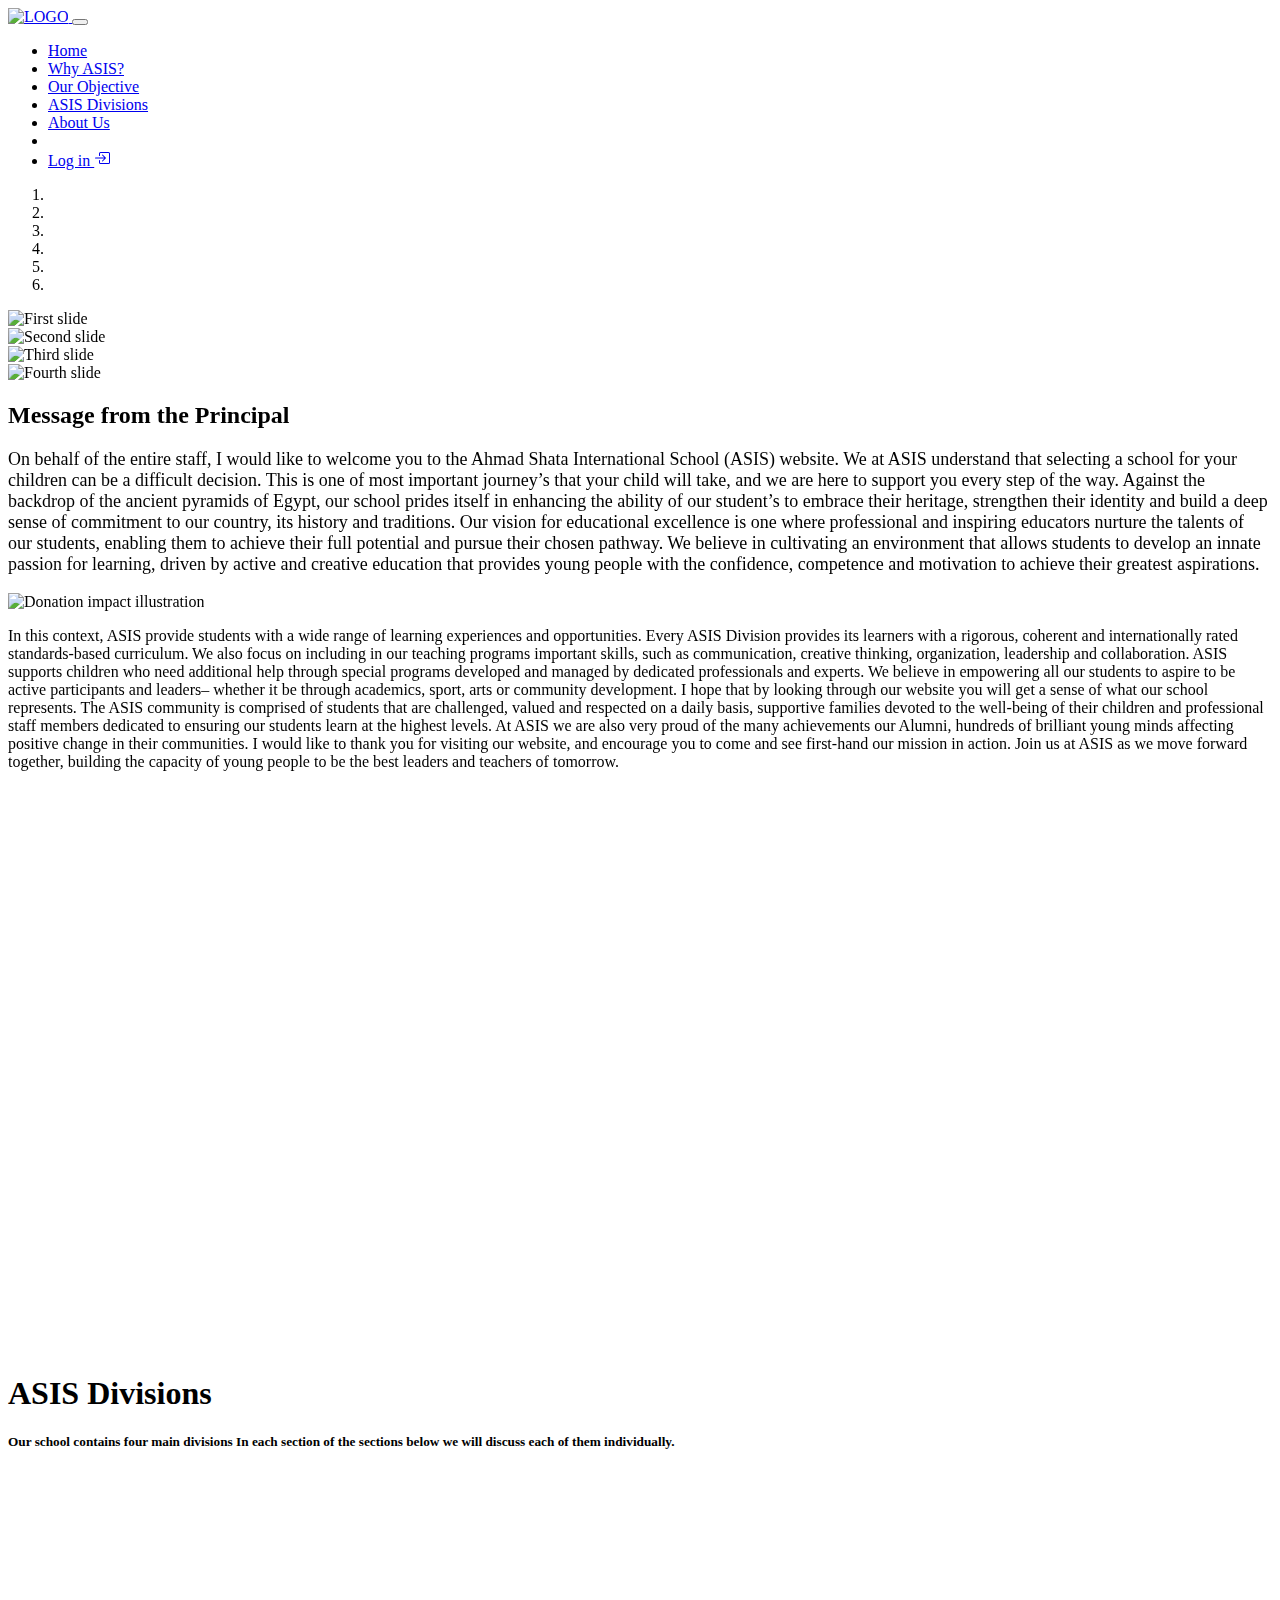
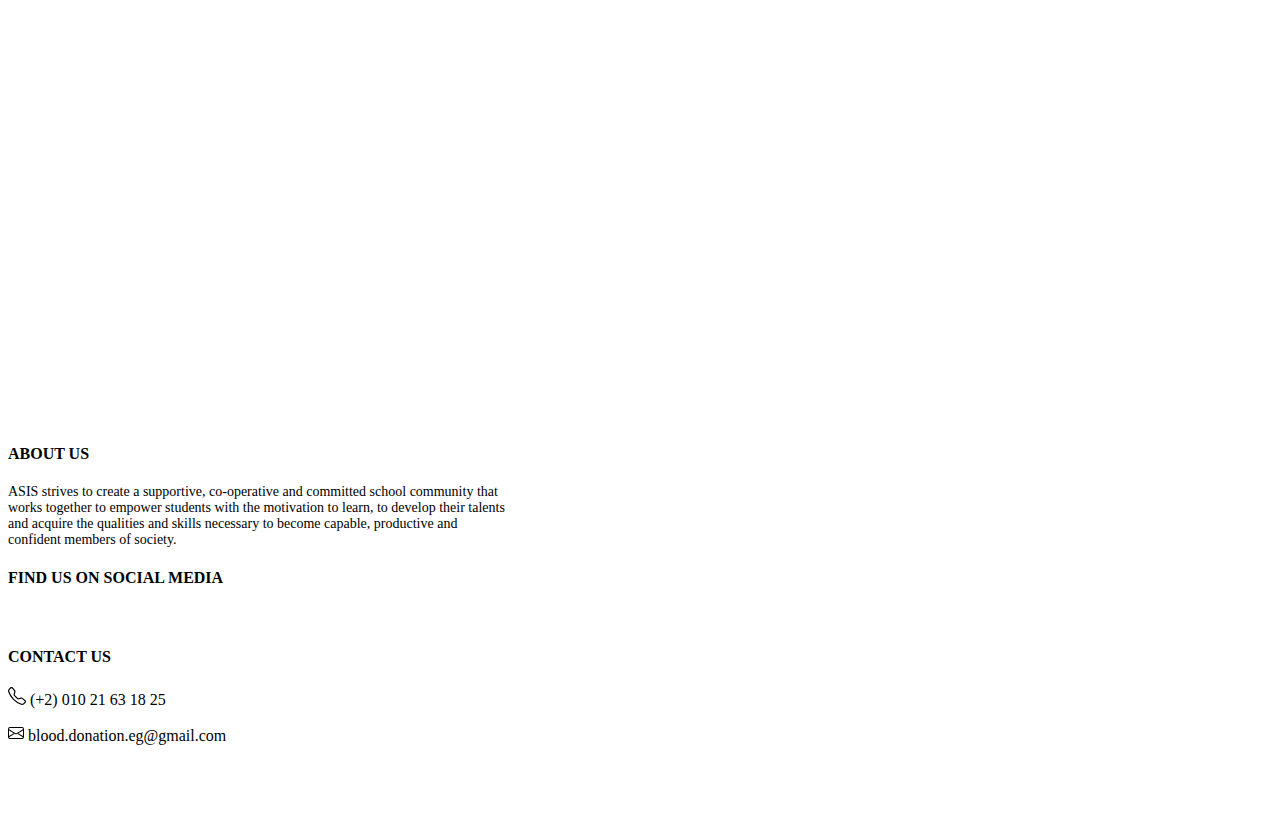
==== index.html @ b6ada8ba "3rd" ====
<!DOCTYPE html>
<html lang="en">
  <head>
    <meta charset="UTF-8" />
    <meta http-equiv="X-UA-Compatible" content="IE=edge" />
    <meta name="viewport" content="width=device-width, initial-scale=1.0" />
    <link
      href="https://cdn.jsdelivr.net/npm/bootstrap@5.0.2/dist/css/bootstrap.min.css"
      rel="stylesheet"
      integrity="sha384-EVSTQN3/azprG1Anm3QDgpJLIm9Nao0Yz1ztcQTwFspd3yD65VohhpuuCOmLASjC"
      crossorigin="anonymous"
    />
    <link rel="stylesheet" href="/CSS/Style.css" />
    <link rel="stylesheet" href="/CSS/cards.css">
	<link
      rel="icon"
      type="image/png"
      sizes="32x32"
      href="./Images/favicon.ico"
    />
    <link rel="stylesheet" href="https://unpkg.com/aos@next/dist/aos.css" />
    <title>ASIS</title>
  </head>
  <body>
    <!-- nav-bar -->
    <nav class="navbar navbar-expand-lg navbar-light bg-light nav" >
      <div class="container ps-lg-4 ms-lg-4">
        <a href="/index.html" class="navbar-brand">
          <img class="logo" src="./Images/School-LOGO.png" alt="LOGO" />
        </a>
        <!-- toggler -->
        <button
          class="navbar-toggler"
          type="button"
          data-bs-toggle="collapse"
          data-bs-target="#nav-menu"
        >
          <span class="navbar-toggler-icon"></span>
        </button>
        <!-- nav-list -->
        <div
          class="collapse navbar-collapse align-center justify-content-end"
          id="nav-menu"
        >
          <ul class="navbar-nav">
            <li class="nav-item">
              <a href="/index.html" class="nav-link">Home</a>
            </li>
            <li class="nav-item">
              <a href="#Why" class="nav-link">Why ASIS?</a>
            </li>
            <li class="nav-item">
              <a href="#Objective" class="nav-link"
              >Our Objective
            </a>
          </li>
            <li class="nav-item">
              <a href="#Divisions" class="nav-link">ASIS Divisions</a>
            </li>
          <li class="nav-item">
            <a href="#Footer" class="nav-link">About Us</a>
          </li>
            <li><div class="vl mt-2 d-none d-lg-block ms-1 me-1"></div></li>
            <li class="nav-item">
              <a href="#recipient" class="nav-link">Log in <svg xmlns="http://www.w3.org/2000/svg" width="16" height="16" fill="currentColor" class="bi bi-box-arrow-in-right" viewBox="0 0 16 16">
                <path fill-rule="evenodd" d="M6 3.5a.5.5 0 0 1 .5-.5h8a.5.5 0 0 1 .5.5v9a.5.5 0 0 1-.5.5h-8a.5.5 0 0 1-.5-.5v-2a.5.5 0 0 0-1 0v2A1.5 1.5 0 0 0 6.5 14h8a1.5 1.5 0 0 0 1.5-1.5v-9A1.5 1.5 0 0 0 14.5 2h-8A1.5 1.5 0 0 0 5 3.5v2a.5.5 0 0 0 1 0v-2z"/>
                <path fill-rule="evenodd" d="M11.854 8.354a.5.5 0 0 0 0-.708l-3-3a.5.5 0 1 0-.708.708L10.293 7.5H1.5a.5.5 0 0 0 0 1h8.793l-2.147 2.146a.5.5 0 0 0 .708.708l3-3z"/>
              </svg></a>
            </li>
          </ul>
        </div>
      </div>
    </nav>
    <!-- carousel -->
    <div class="carousel" data-aos-once="false" data-aos="slide-up" data-aos-duration="2000">
      <section id="home" class="">
        <div
          id="carouselExampleIndicators"
          class="carousel slide"
          data-ride="carousel"
          data-interval="3000"
        >
          <ol class="carousel-indicators">
            <li
              data-target="#carouselExampleIndicators"
              data-slide-to="0"
              class="active"
            ></li>
            <li data-target="#carouselExampleIndicators" data-slide-to="1"></li>
            <li data-target="#carouselExampleIndicators" data-slide-to="2"></li>
            <li data-target="#carouselExampleIndicators" data-slide-to="3"></li>
            <li data-target="#carouselExampleIndicators" data-slide-to="4"></li>
            <li data-target="#carouselExampleIndicators" data-slide-to="5"></li>
          </ol>
          <div class="carousel-inner">
            <div class="carousel-item active">
              <img
                class="d-block w-100"
                src="/Images/Carousel1.jpg"
                alt="First slide"
              />
            </div>
            <div class="carousel-item">
              <img
                class="d-block w-100"
                src="/Images/Carousel2.jpg"
                alt="Second slide"
              />
            </div>
            <div class="carousel-item">
              <img
                class="d-block w-100"
                src="/Images/Carousel3.jpg"
                alt="Third slide"
              />
            </div>
            <div class="carousel-item">
              <img
                class="d-block w-100"
                src="/Images/Carousel4.jpg"
                alt="Fourth slide"
              />
            </div>
          </div>
          <a
            class="carousel-control-prev"
            href="#carouselExampleIndicators"
            role="button"
            data-slide="prev"
          >
            <span class="carousel-control-prev-icon" aria-hidden="true"></span>
            <span class="sr-only"></span>
          </a>
          <a
            class="carousel-control-next"
            href="#carouselExampleIndicators"
            role="button"
            data-slide="next"
          >
            <span class="carousel-control-next-icon" aria-hidden="true"></span>
            <span class="sr-only"></span>
          </a>
        </div>
      </section>
    </div>
    <!-- Message section  -->
    <section
      id="Message"
      class="text-dark text-center text-sm-start"
    >
      <!-- text -->
      <div class="d-flex justify-content-between ms-5 py-5">
        <div class="mx-3" data-aos="fade-right" data-aos-once="false" data-aos-duration="2000">
          <h2 class="fw-bold mt-3 display-6">
            Message from the Principal
          </h2>

          <p class="mt-5 pt-5" style="font-size: 18px;">On behalf of the entire staff, I would like to welcome you to the Ahmad Shata International School (ASIS) website.
            We at ASIS understand that selecting a school for your children can be a difficult decision. This is one of most important journey’s that your child will take, and we are here to support you every step of the way.
            Against the backdrop of the ancient pyramids of Egypt, our school prides itself in enhancing the ability of our student’s to embrace their heritage, strengthen their identity and build a deep sense of commitment to our country, its history and traditions.
            Our vision for educational excellence is one where professional and inspiring educators nurture the talents of our students, enabling them to achieve their full potential and pursue their chosen pathway.
            We believe in cultivating an environment that allows students to develop an innate passion for learning, driven by active and creative education that provides young people with the confidence, competence and motivation to achieve their greatest aspirations.</p>
      
          </div>
        <!-- image -->
        <div  data-aos="fade-left" data-aos-once="false" data-aos-duration="2000" class="me-5">
        <img
          class="mx-5 mt-1 d-none d-lg-inline img-fluid pe-5"
          src="/Images/Shata.JPG"
          alt="Donation impact illustration"
        />
        </div>
      </div>
      <div class="px-5" data-aos="fade-left" data-aos-once="false" data-aos-duration="2000" class="me-5">
        <p>In this context, ASIS provide students with a wide range of learning experiences and opportunities. Every ASIS Division provides its learners with a rigorous, coherent and internationally rated standards-based curriculum. We also focus on including in our teaching programs important skills, such as communication, creative thinking, organization, leadership and collaboration.
          ASIS supports children who need additional help through special programs developed and managed by dedicated professionals and experts. We believe in empowering all our students to aspire to be active participants and leaders– whether it be through academics, sport, arts or community development.
          I hope that by looking through our website you will get a sense of what our school represents. The ASIS community is comprised of students that are challenged, valued and respected on a daily basis, supportive families devoted to the well-being of their children and professional staff members dedicated to ensuring our students learn at the highest levels. At ASIS we are also very proud of the many achievements our Alumni, hundreds of brilliant young minds affecting positive change in their communities.
          I would like to thank you for visiting our website, and encourage you to come and see first-hand our mission in action.
          Join us at ASIS as we move forward together, building the capacity of young people to be the best leaders and teachers of tomorrow.</p>
            
      </div>
    </section>
    <!-- Why-section -->
    <section
      id="Why"
      class="text-dark text-center text-sm-start"
    >
    <img class="img-fluid wave" src="./Images/wave3.png" alt="">
      <!-- text -->
      <div class="d-flex justify-content-between ms-5 py-5">
        <div class="mx-3" data-aos="fade-right" data-aos-once="false" data-aos-duration="2000">
          <h2 class="fw-bold mt-3 display-6">
           Why <span class="text-warning">ASIS</span>?
          </h2>

          <p class="mt-5">Ahmad Shata International School is dedicated to developing the full potential of every student. It creates and maintains a positive atmosphere, which enables each student to achieve maximum learning capabilities.

            ASIS provides students with strong academic programs, based on internationally renowned and accredited curriculums and administrated through innovative and participatory teaching methodologies. The school aims to sustain a positive school culture, where students receive the respect and support they require to develop their skills and enable optimal growth in competence, confidence, and motivation. In addition, we work to ensure a clean, safe and welcoming environment for our students, as well as promote an atmosphere of inclusion, tolerance and mutual respect.
            
            ASIS prides itself on being driven by a faculty of caring and hardworking teachers and staff members that work to nurture the development of students and lead them on the road towards academic achievement.
          </div>
        <!-- image -->
        <div  data-aos="fade-left" data-aos-once="false" data-aos-duration="2000" class="">
        <img
          class=" mt-1 d-none d-lg-inline "
          style="width: 350px;"
          src="./Images/logo.png"
          alt="ASIS-LOGO"
        />
        </div>
      </div>
    </section>
    <!-- Objective section -->
    <section id="Objective" class="loc text-dark text-center text-sm-start">
      <img class="img-fluid wave" src="/Images/wave3.png" alt="">
      <!-- text -->
      <div class="d-flex justify-content-between ms-5 py-5">
        <div class="mx-3" data-aos-once="false" data-aos="fade-right" data-aos-duration="2000">
          <h2 class="fw-bold mt-5 pt-4 display-6"><span class="text-warning">ASIS</span> objective</h2>

          <h4 class="my-4">
            To educate and develop students to meet the needs of our societies through:
          </h4>
            <ul>
              <li>Attainment of knowledge and personal development.</li>
              <li>Learning to work and live with others.</li>
              <li>Developing strong communication skills.</li>
              <li>Acquiring positive study habits, a genuine appreciation for learning and the ability and skill to use their time wisely.</li>
              <li>Instilling the concept that education is a continuous process.</li>
              <li>Developing an appreciation for art, music and drama.</li>
              <li>Providing the opportunity to participate in various sports, which develop the body as well as the mind.</li>
              <li>Encouraging the development of a positive attitude.</li>
              <li>Instilling a deep sense of commitment to our country, its history, culture and heritage.</li>
            </ul>
        
        </div>
        <!-- image -->
        <div data-aos="fade-left" data-aos-once="false" data-aos-duration="2000" class="mx-0 my-0">
        <img
          style="width: 400px; height: 400px"
          class="mx-5 mt-1 d-none d-lg-inline"
          src="/Images/objective.png"
          alt=" objective illustration"
        />
        </div>
      </div>
    </section>
    <!--Divisions section  -->
    <section class="learn  text-dark" id="Divisions">
      <img src="/Images/Tutor.png" alt="" class="img-fluid">
      <h1 class="pt-5 pb-3 text-dark ps-5"><span class="text-warning">ASIS</span> Divisions</h1>
      <h5 class="text-dark ps-5 pe-5 me-5">
       Our school contains four main divisions In each section of the sections below we will discuss each of them individually.
      </h3>
      
           <!-- Cards -->
      <!-- 1st row -->
      <div class="ms-5 me-5 ps-2 pe-2 text-dark" data-aos="flip-up"  data-aos-once="false" data-aos-duration="2000">
        <div class="row py-5 justify-content-between">
          <!-- Egypt -->
          <div class="ui-card">
            <img src="/Images/Egypt.png"  class="img-fluid mt-4"/>
            <div class="description">
              <h3> <span class="text-danger">National</span> Division</h3>
              <p>
                The National Division was established in 1985 under the authorization of Egyptian Ministry of Education
              </p>
              <a
                      class="btn btnc btn-lg text-dark lead"
                      href="#"
                    >
                      <svg
                        xmlns="http://www.w3.org/2000/svg"
                        width="16"
                        height="16"
                        fill="currentColor"
                        class="bi bi-chevron-double-right"
                        viewBox="0 0 16 16"
                      >
                        <path
                          fill-rule="evenodd"
                          d="M3.646 1.646a.5.5 0 0 1 .708 0l6 6a.5.5 0 0 1 0 .708l-6 6a.5.5 0 0 1-.708-.708L9.293 8 3.646 2.354a.5.5 0 0 1 0-.708z"
                        />
                        <path
                          fill-rule="evenodd"
                          d="M7.646 1.646a.5.5 0 0 1 .708 0l6 6a.5.5 0 0 1 0 .708l-6 6a.5.5 0 0 1-.708-.708L13.293 8 7.646 2.354a.5.5 0 0 1 0-.708z"
                        />
                      </svg>
                      Explore Division
                    </a>
            </div>
          </div>
          <!-- USA -->
          <div class="ui-card ">
            <img src="/Images/USA.png" class="img-fluid mt-4" />
            <div class="description">
              <h3>  <span class="text-danger">American</span> Division</h3>
              <p>The American division was established in 1999 under the authorization of Cognia previously (AdvanceED)</p>
              <a
                      class="btn btnc btn-lg text-dark"
                      href="#"
                    >
                      <svg
                        xmlns="http://www.w3.org/2000/svg"
                        width="16"
                        height="16"
                        fill="currentColor"
                        class="bi bi-chevron-double-right"
                        viewBox="0 0 16 16"
                      >
                        <path
                          fill-rule="evenodd"
                          d="M3.646 1.646a.5.5 0 0 1 .708 0l6 6a.5.5 0 0 1 0 .708l-6 6a.5.5 0 0 1-.708-.708L9.293 8 3.646 2.354a.5.5 0 0 1 0-.708z"
                        />
                        <path
                          fill-rule="evenodd"
                          d="M7.646 1.646a.5.5 0 0 1 .708 0l6 6a.5.5 0 0 1 0 .708l-6 6a.5.5 0 0 1-.708-.708L13.293 8 7.646 2.354a.5.5 0 0 1 0-.708z"
                        />
                      </svg>
                      Explore Division
                    </a>
            </div>
          </div>
          <!-- British -->
          <div class="ui-card">
            <img src="/Images/UK.png"  class="img-fluid mt-4"/>
            <div class="description">
              <h3>   <span class="text-danger">British</span> Division</h3>
              <p>
                The British division was established in 2007 under the authorization of Cambridge, edexcel and Oxford.
              
            </p>
              <a
                      class="btn btnc btn-lg text-dark"
                      href="#"
                    >
                      <svg
                        xmlns="http://www.w3.org/2000/svg"
                        width="16"
                        height="16"
                        fill="currentColor"
                        class="bi bi-chevron-double-right"
                        viewBox="0 0 16 16"
                      >
                        <path
                          fill-rule="evenodd"
                          d="M3.646 1.646a.5.5 0 0 1 .708 0l6 6a.5.5 0 0 1 0 .708l-6 6a.5.5 0 0 1-.708-.708L9.293 8 3.646 2.354a.5.5 0 0 1 0-.708z"
                        />
                        <path
                          fill-rule="evenodd"
                          d="M7.646 1.646a.5.5 0 0 1 .708 0l6 6a.5.5 0 0 1 0 .708l-6 6a.5.5 0 0 1-.708-.708L13.293 8 7.646 2.354a.5.5 0 0 1 0-.708z"
                        />
                      </svg>
                      Explore Division
                    </a>
            </div>
          </div>
          <!-- French -->
          <div class="ui-card">
            <img src="/Images/France.png" class="img-fluid mt-4" />
            <div class="description">
              <h3>   <span class="text-danger">French</span> Division</h3>
              <p>
                The French Division (lycee Francais) was Established in 2002 under the authorization of La Mission Laique
            </p>
              <a
                      class="btn btnc btn-lg text-dark"
                      href="#"
                    >
                      <svg
                        xmlns="http://www.w3.org/2000/svg"
                        width="16"
                        height="16"
                        fill="currentColor"
                        class="bi bi-chevron-double-right"
                        viewBox="0 0 16 16"
                      >
                        <path
                          fill-rule="evenodd"
                          d="M3.646 1.646a.5.5 0 0 1 .708 0l6 6a.5.5 0 0 1 0 .708l-6 6a.5.5 0 0 1-.708-.708L9.293 8 3.646 2.354a.5.5 0 0 1 0-.708z"
                        />
                        <path
                          fill-rule="evenodd"
                          d="M7.646 1.646a.5.5 0 0 1 .708 0l6 6a.5.5 0 0 1 0 .708l-6 6a.5.5 0 0 1-.708-.708L13.293 8 7.646 2.354a.5.5 0 0 1 0-.708z"
                        />
                      </svg>
                      Explore Division
                    </a>
            </div>
          </div>
        </div>
      </div>
    </section>
   
    <!-- Footer -->
    <footer class="pb-5 text-light bg-dark text-center position-relative" id="Footer">
      <img class="wave img-fluid" src="/Images/wave3.png" alt="">
        
        <div class="container ms-1 ps-1">
          <div class="row">
            <!-- About us -->
            <div class="col-3  ms-5 pe-5 pt-5 text-start border-right" style="width: 500px;">
              <h4 class=" pb-3 lead">ABOUT US</h4>
              <p style="font-size: 14px;"><span class="fw-bold text-warning">ASIS</span> strives to create a supportive, co-operative and committed school community that works together to empower students with the motivation to learn, to develop their talents and acquire the qualities and skills necessary to become capable, productive and confident members of society.  
    </p>
            </div>
            <!-- Find us -->
           <div class="col-3 social-icons border-right pt-5 px-3 mx-3">
            <h4 class="lead pb-3 ">FIND US ON SOCIAL MEDIA</h4>
            <a href="#"><img src="/Images/facebook.png" alt=""></a>
            <a href="#"><img src="/Images/instagram.png" alt=""></a>
            <a href="#"><img src="/Images//linkedin.png" alt=""></a>
            <a href="#"><img src="/Images/whatsapp.png" alt=""></a>
           </div>
           <!-- Contact us -->
           <div class="col-3 pt-5 me-1 ms-1 pe-1 ps-1">
             <h4 class="lead pb-3">CONTACT US</h4>
             <p class=""> <svg xmlns="http://www.w3.org/2000/svg" width="18" height="18" fill="currentColor" class="bi bi-telephone" viewBox="0 0 16 16">
              <path d="M3.654 1.328a.678.678 0 0 0-1.015-.063L1.605 2.3c-.483.484-.661 1.169-.45 1.77a17.568 17.568 0 0 0 4.168 6.608 17.569 17.569 0 0 0 6.608 4.168c.601.211 1.286.033 1.77-.45l1.034-1.034a.678.678 0 0 0-.063-1.015l-2.307-1.794a.678.678 0 0 0-.58-.122l-2.19.547a1.745 1.745 0 0 1-1.657-.459L5.482 8.062a1.745 1.745 0 0 1-.46-1.657l.548-2.19a.678.678 0 0 0-.122-.58L3.654 1.328zM1.884.511a1.745 1.745 0 0 1 2.612.163L6.29 2.98c.329.423.445.974.315 1.494l-.547 2.19a.678.678 0 0 0 .178.643l2.457 2.457a.678.678 0 0 0 .644.178l2.189-.547a1.745 1.745 0 0 1 1.494.315l2.306 1.794c.829.645.905 1.87.163 2.611l-1.034 1.034c-.74.74-1.846 1.065-2.877.702a18.634 18.634 0 0 1-7.01-4.42 18.634 18.634 0 0 1-4.42-7.009c-.362-1.03-.037-2.137.703-2.877L1.885.511z"/>
            </svg> <span class="ps-2">(+2) 010 21 63 18 25</span></p>
            <p class="ps-5 ms-4"><svg xmlns="http://www.w3.org/2000/svg" width="16" height="16" fill="currentColor" class="bi bi-envelope" viewBox="0 0 16 16">
              <path d="M0 4a2 2 0 0 1 2-2h12a2 2 0 0 1 2 2v8a2 2 0 0 1-2 2H2a2 2 0 0 1-2-2V4Zm2-1a1 1 0 0 0-1 1v.217l7 4.2 7-4.2V4a1 1 0 0 0-1-1H2Zm13 2.383-4.708 2.825L15 11.105V5.383Zm-.034 6.876-5.64-3.471L8 9.583l-1.326-.795-5.64 3.47A1 1 0 0 0 2 13h12a1 1 0 0 0 .966-.741ZM1 11.105l4.708-2.897L1 5.383v5.722Z"/>
            </svg> <span class="ps-2">blood.donation.eg@gmail.com</span></p>
           </div>
          </div>
        </div>

        <a href="#" class="position-absolute top-0 end-0 p-5">
          <svg
            xmlns="http://www.w3.org/2000/svg"
            width="40"
            height="40"
            fill="white"
            class="bi bi-arrow-up-circle h1"
            viewBox="0 0 16 16"
          >
            <path
              fill-rule="evenodd"
              d="M1 8a7 7 0 1 0 14 0A7 7 0 0 0 1 8zm15 0A8 8 0 1 1 0 8a8 8 0 0 1 16 0zm-7.5 3.5a.5.5 0 0 1-1 0V5.707L5.354 7.854a.5.5 0 1 1-.708-.708l3-3a.5.5 0 0 1 .708 0l3 3a.5.5 0 0 1-.708.708L8.5 5.707V11.5z"
            />
          </svg>
        </a>
      </div>
    </footer>
    <script
      src="https://cdn.jsdelivr.net/npm/bootstrap@5.0.2/dist/js/bootstrap.bundle.min.js"
      integrity="sha384-MrcW6ZMFYlzcLA8Nl+NtUVF0sA7MsXsP1UyJoMp4YLEuNSfAP+JcXn/tWtIaxVXM"
      crossorigin="anonymous"
    ></script>
    <script
      src="https://code.jquery.com/jquery-3.2.1.slim.min.js"
      integrity="sha384-KJ3o2DKtIkvYIK3UENzmM7KCkRr/rE9/Qpg6aAZGJwFDMVNA/GpGFF93hXpG5KkN"
      crossorigin="anonymous"
    ></script>
    <script
      src="https://cdnjs.cloudflare.com/ajax/libs/popper.js/1.12.9/umd/popper.min.js"
      integrity="sha384-ApNbgh9B+Y1QKtv3Rn7W3mgPxhU9K/ScQsAP7hUibX39j7fakFPskvXusvfa0b4Q"
      crossorigin="anonymous"
    ></script>
    <script
      src="https://maxcdn.bootstrapcdn.com/bootstrap/4.0.0/js/bootstrap.min.js"
      integrity="sha384-JZR6Spejh4U02d8jOt6vLEHfe/JQGiRRSQQxSfFWpi1MquVdAyjUar5+76PVCmYl"
      crossorigin="anonymous"
    ></script>
    <script src="https://unpkg.com/aos@next/dist/aos.js"></script>
    <script>
      AOS.init();
    </script>
  </body>
</html>
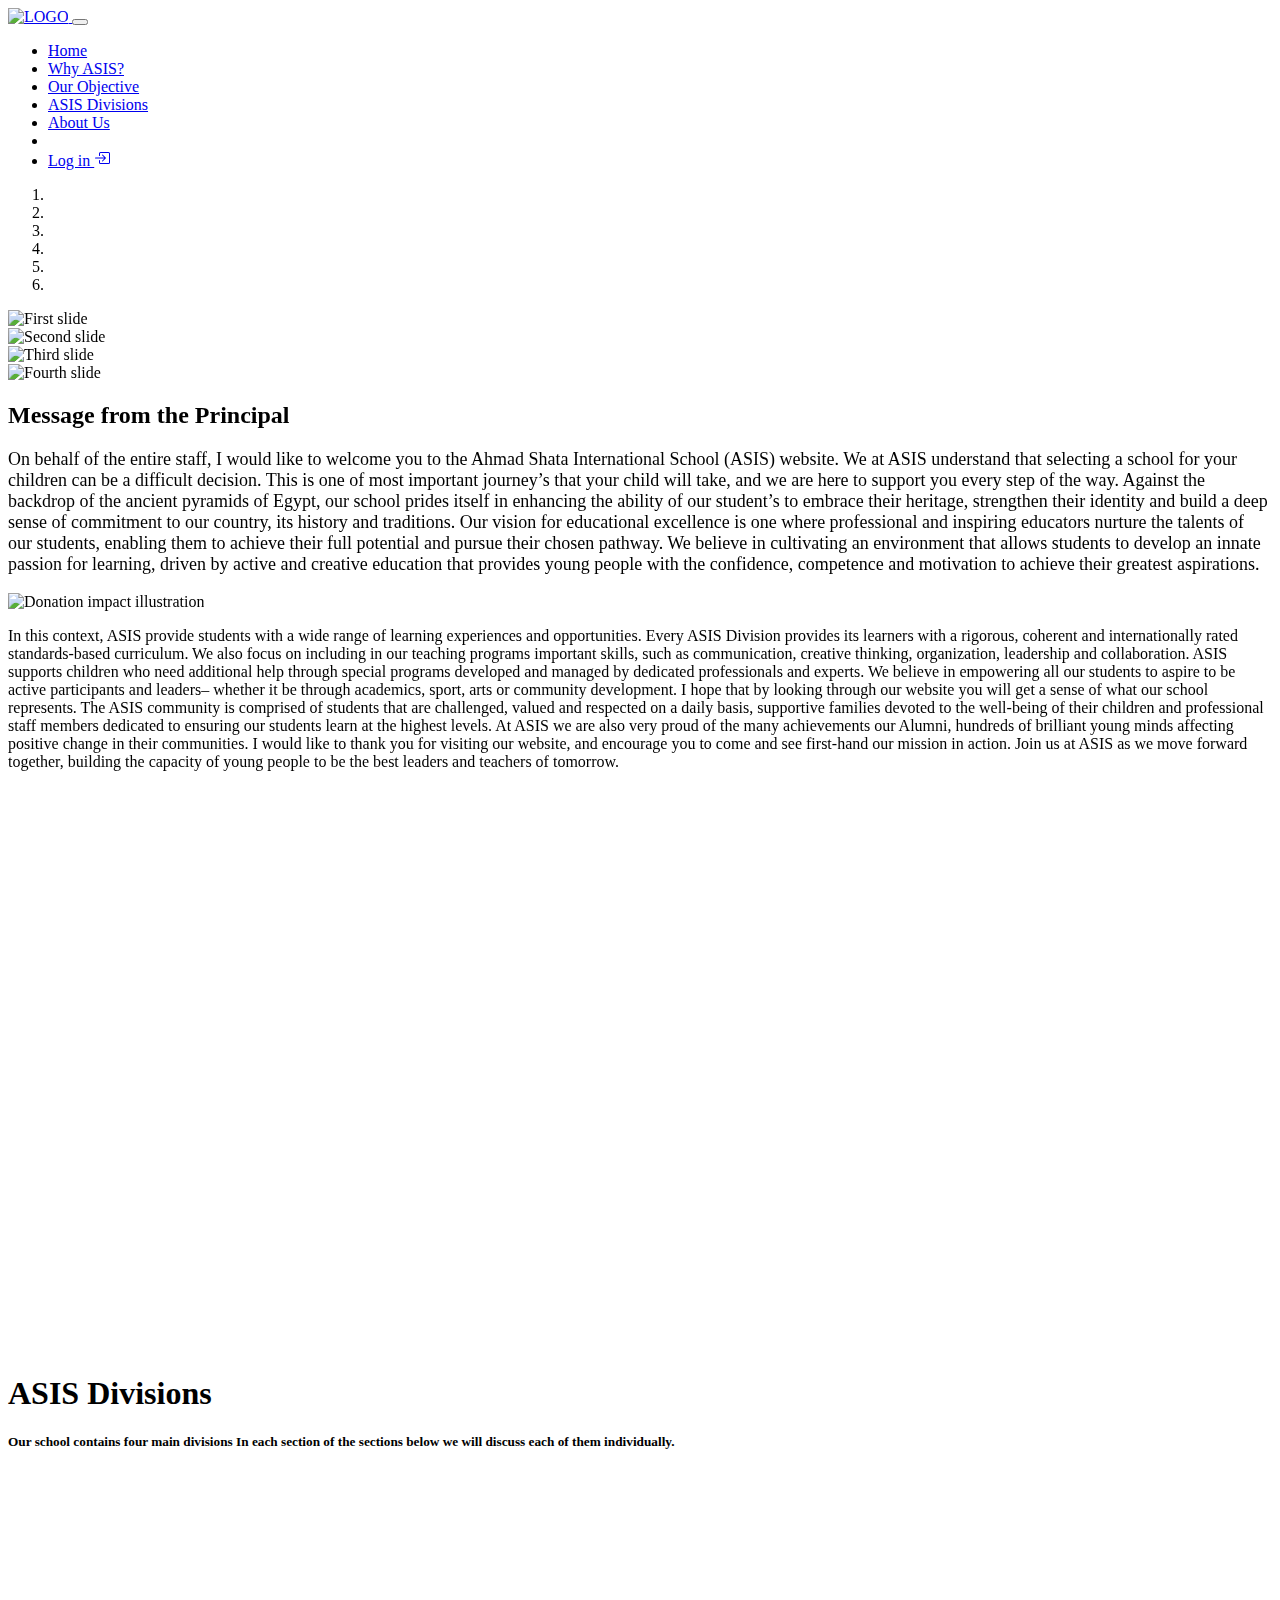
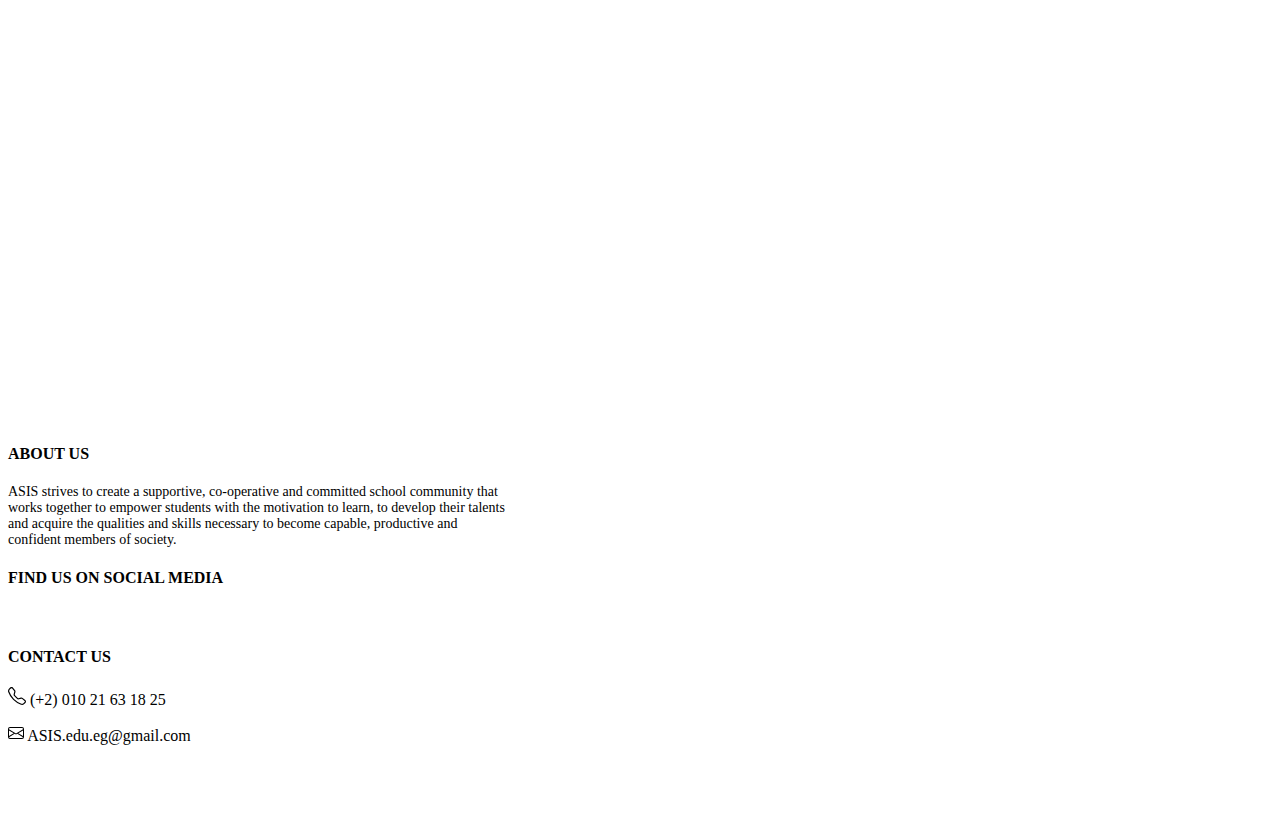
==== commit e9a235c2: "finallly" ====
--- a/index.html
+++ b/index.html
@@ -10,8 +10,8 @@
       integrity="sha384-EVSTQN3/azprG1Anm3QDgpJLIm9Nao0Yz1ztcQTwFspd3yD65VohhpuuCOmLASjC"
       crossorigin="anonymous"
     />
-    <link rel="stylesheet" href="/CSS/Style.css" />
-    <link rel="stylesheet" href="/CSS/cards.css">
+    <link rel="stylesheet" href="./CSS/Style.css" />
+    <link rel="stylesheet" href="./CSS/cards.css">
 	<link
       rel="icon"
       type="image/png"
@@ -25,7 +25,7 @@
     <!-- nav-bar -->
     <nav class="navbar navbar-expand-lg navbar-light bg-light nav" >
       <div class="container ps-lg-4 ms-lg-4">
-        <a href="/index.html" class="navbar-brand">
+        <a href="./index.html" class="navbar-brand">
           <img class="logo" src="./Images/School-LOGO.png" alt="LOGO" />
         </a>
         <!-- toggler -->
@@ -44,7 +44,7 @@
         >
           <ul class="navbar-nav">
             <li class="nav-item">
-              <a href="/index.html" class="nav-link">Home</a>
+              <a href="./index.html" class="nav-link">Home</a>
             </li>
             <li class="nav-item">
               <a href="#Why" class="nav-link">Why ASIS?</a>
@@ -62,7 +62,7 @@
           </li>
             <li><div class="vl mt-2 d-none d-lg-block ms-1 me-1"></div></li>
             <li class="nav-item">
-              <a href="#recipient" class="nav-link">Log in <svg xmlns="http://www.w3.org/2000/svg" width="16" height="16" fill="currentColor" class="bi bi-box-arrow-in-right" viewBox="0 0 16 16">
+              <a href="./Sign_in.html" class="nav-link">Log in <svg xmlns="http://www.w3.org/2000/svg" width="16" height="16" fill="currentColor" class="bi bi-box-arrow-in-right" viewBox="0 0 16 16">
                 <path fill-rule="evenodd" d="M6 3.5a.5.5 0 0 1 .5-.5h8a.5.5 0 0 1 .5.5v9a.5.5 0 0 1-.5.5h-8a.5.5 0 0 1-.5-.5v-2a.5.5 0 0 0-1 0v2A1.5 1.5 0 0 0 6.5 14h8a1.5 1.5 0 0 0 1.5-1.5v-9A1.5 1.5 0 0 0 14.5 2h-8A1.5 1.5 0 0 0 5 3.5v2a.5.5 0 0 0 1 0v-2z"/>
                 <path fill-rule="evenodd" d="M11.854 8.354a.5.5 0 0 0 0-.708l-3-3a.5.5 0 1 0-.708.708L10.293 7.5H1.5a.5.5 0 0 0 0 1h8.793l-2.147 2.146a.5.5 0 0 0 .708.708l3-3z"/>
               </svg></a>
@@ -96,28 +96,28 @@
             <div class="carousel-item active">
               <img
                 class="d-block w-100"
-                src="/Images/Carousel1.jpg"
+                src="./Images/Carousel1.jpg"
                 alt="First slide"
               />
             </div>
             <div class="carousel-item">
               <img
                 class="d-block w-100"
-                src="/Images/Carousel2.jpg"
+                src="./Images/Carousel2.jpg"
                 alt="Second slide"
               />
             </div>
             <div class="carousel-item">
               <img
                 class="d-block w-100"
-                src="/Images/Carousel3.jpg"
+                src="./Images/Carousel3.jpg"
                 alt="Third slide"
               />
             </div>
             <div class="carousel-item">
               <img
                 class="d-block w-100"
-                src="/Images/Carousel4.jpg"
+                src="./Images/Carousel4.jpg"
                 alt="Fourth slide"
               />
             </div>
@@ -166,7 +166,7 @@
         <div  data-aos="fade-left" data-aos-once="false" data-aos-duration="2000" class="me-5">
         <img
           class="mx-5 mt-1 d-none d-lg-inline img-fluid pe-5"
-          src="/Images/Shata.JPG"
+          src="./Images/Shata.JPG"
           alt="Donation impact illustration"
         />
         </div>
@@ -212,7 +212,7 @@
     </section>
     <!-- Objective section -->
     <section id="Objective" class="loc text-dark text-center text-sm-start">
-      <img class="img-fluid wave" src="/Images/wave3.png" alt="">
+      <img class="img-fluid wave" src="./Images/wave3.png" alt="">
       <!-- text -->
       <div class="d-flex justify-content-between ms-5 py-5">
         <div class="mx-3" data-aos-once="false" data-aos="fade-right" data-aos-duration="2000">
@@ -239,7 +239,7 @@
         <img
           style="width: 400px; height: 400px"
           class="mx-5 mt-1 d-none d-lg-inline"
-          src="/Images/objective.png"
+          src="./Images/objective.png"
           alt=" objective illustration"
         />
         </div>
@@ -247,7 +247,7 @@
     </section>
     <!--Divisions section  -->
     <section class="learn  text-dark" id="Divisions">
-      <img src="/Images/Tutor.png" alt="" class="img-fluid">
+      <img src="./Images/Tutor.png" alt="" class="img-fluid">
       <h1 class="pt-5 pb-3 text-dark ps-5"><span class="text-warning">ASIS</span> Divisions</h1>
       <h5 class="text-dark ps-5 pe-5 me-5">
        Our school contains four main divisions In each section of the sections below we will discuss each of them individually.
@@ -256,10 +256,10 @@
            <!-- Cards -->
       <!-- 1st row -->
       <div class="ms-5 me-5 ps-2 pe-2 text-dark" data-aos="flip-up"  data-aos-once="false" data-aos-duration="2000">
-        <div class="row py-5 justify-content-between">
+        <div class="row py-5 justify-content-between ">
           <!-- Egypt -->
-          <div class="ui-card">
-            <img src="/Images/Egypt.png"  class="img-fluid mt-4"/>
+          <div class="ui-card shadow p-3 mb-5 bg-white rounded">
+            <img src="./Images/Egypt.png"  class="img-fluid mt-4"/>
             <div class="description">
               <h3> <span class="text-danger">National</span> Division</h3>
               <p>
@@ -291,8 +291,8 @@
             </div>
           </div>
           <!-- USA -->
-          <div class="ui-card ">
-            <img src="/Images/USA.png" class="img-fluid mt-4" />
+          <div class="ui-card shadow p-3 mb-5 bg-white rounded ">
+            <img src="./Images/USA.png" class="img-fluid mt-4" />
             <div class="description">
               <h3>  <span class="text-danger">American</span> Division</h3>
               <p>The American division was established in 1999 under the authorization of Cognia previously (AdvanceED)</p>
@@ -322,8 +322,8 @@
             </div>
           </div>
           <!-- British -->
-          <div class="ui-card">
-            <img src="/Images/UK.png"  class="img-fluid mt-4"/>
+          <div class="ui-card shadow p-3 mb-5 bg-white rounded">
+            <img src="./Images/UK.png"  class="img-fluid mt-4"/>
             <div class="description">
               <h3>   <span class="text-danger">British</span> Division</h3>
               <p>
@@ -356,8 +356,8 @@
             </div>
           </div>
           <!-- French -->
-          <div class="ui-card">
-            <img src="/Images/France.png" class="img-fluid mt-4" />
+          <div class="ui-card shadow p-3 mb-5 bg-white rounded">
+            <img src="./Images/France.png" class="img-fluid mt-4" />
             <div class="description">
               <h3>   <span class="text-danger">French</span> Division</h3>
               <p>
@@ -394,7 +394,7 @@
    
     <!-- Footer -->
     <footer class="pb-5 text-light bg-dark text-center position-relative" id="Footer">
-      <img class="wave img-fluid" src="/Images/wave3.png" alt="">
+      <img class="wave img-fluid" src="./Images/wave3.png" alt="">
         
         <div class="container ms-1 ps-1">
           <div class="row">
@@ -407,10 +407,10 @@
             <!-- Find us -->
            <div class="col-3 social-icons border-right pt-5 px-3 mx-3">
             <h4 class="lead pb-3 ">FIND US ON SOCIAL MEDIA</h4>
-            <a href="#"><img src="/Images/facebook.png" alt=""></a>
-            <a href="#"><img src="/Images/instagram.png" alt=""></a>
-            <a href="#"><img src="/Images//linkedin.png" alt=""></a>
-            <a href="#"><img src="/Images/whatsapp.png" alt=""></a>
+            <a href="#"><img src="./Images/facebook.png" alt=""></a>
+            <a href="#"><img src="./Images/instagram.png" alt=""></a>
+            <a href="#"><img src="./Images//linkedin.png" alt=""></a>
+            <a href="#"><img src="./Images/whatsapp.png" alt=""></a>
            </div>
            <!-- Contact us -->
            <div class="col-3 pt-5 me-1 ms-1 pe-1 ps-1">
@@ -420,7 +420,7 @@
             </svg> <span class="ps-2">(+2) 010 21 63 18 25</span></p>
             <p class="ps-5 ms-4"><svg xmlns="http://www.w3.org/2000/svg" width="16" height="16" fill="currentColor" class="bi bi-envelope" viewBox="0 0 16 16">
               <path d="M0 4a2 2 0 0 1 2-2h12a2 2 0 0 1 2 2v8a2 2 0 0 1-2 2H2a2 2 0 0 1-2-2V4Zm2-1a1 1 0 0 0-1 1v.217l7 4.2 7-4.2V4a1 1 0 0 0-1-1H2Zm13 2.383-4.708 2.825L15 11.105V5.383Zm-.034 6.876-5.64-3.471L8 9.583l-1.326-.795-5.64 3.47A1 1 0 0 0 2 13h12a1 1 0 0 0 .966-.741ZM1 11.105l4.708-2.897L1 5.383v5.722Z"/>
-            </svg> <span class="ps-2">blood.donation.eg@gmail.com</span></p>
+            </svg> <span class="ps-2">ASIS.edu.eg@gmail.com</span></p>
            </div>
           </div>
         </div>
